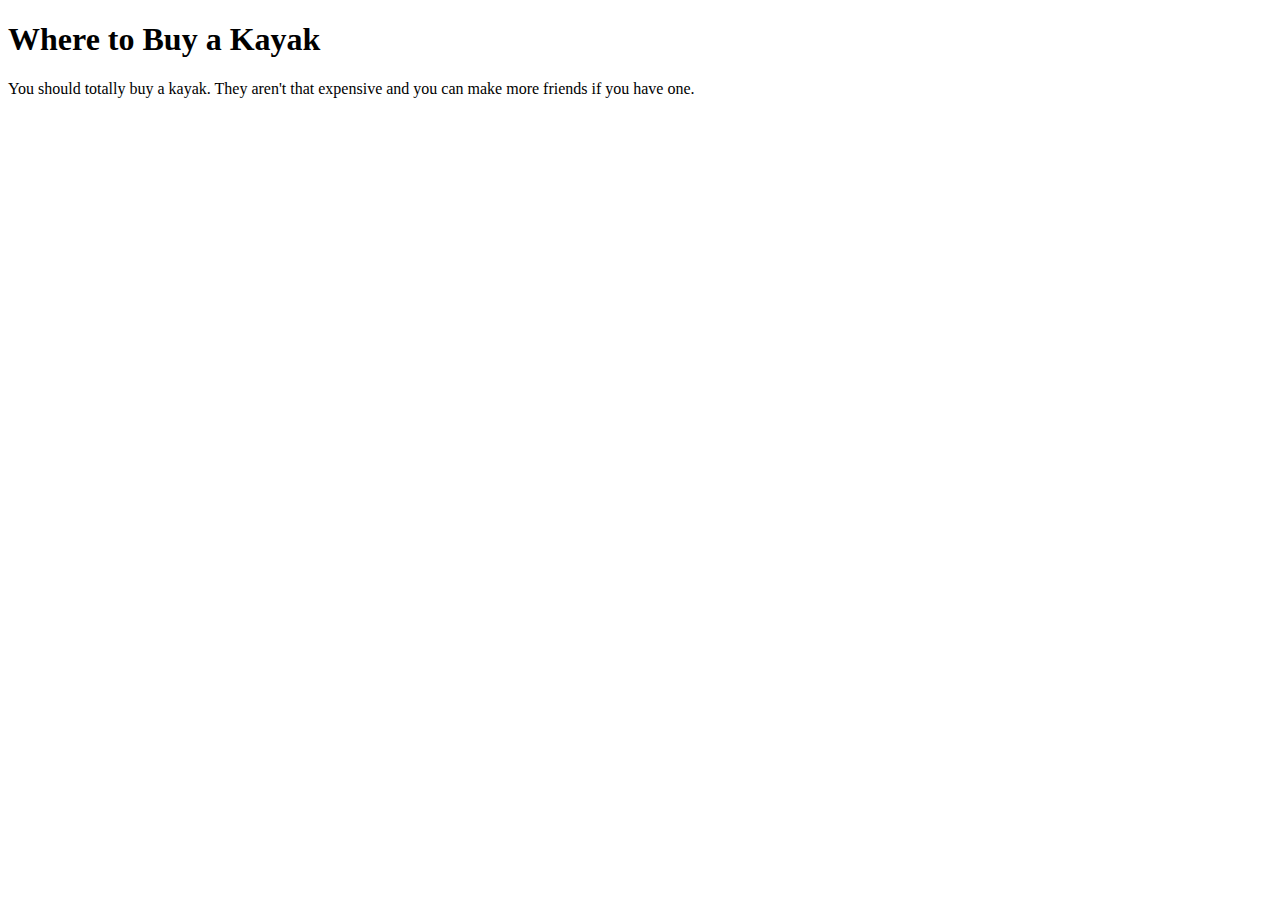
==== kayak_details.html @ 3a9cd778 "add details page" ====
<!DOCTYPE html>
<html>
<head>
  <meta charset="utf-8">
  <meta http-equiv="X-UA-Compatible" content="IE=edge">
  <title>Where to Buy</title>
  <link rel="stylesheet" href="">
</head>
<body>
  <h1>Where to Buy a Kayak</h1>
  <p>You should totally buy a kayak. They aren't that expensive and you can make more friends if you have one.</p>
</body>
</html>
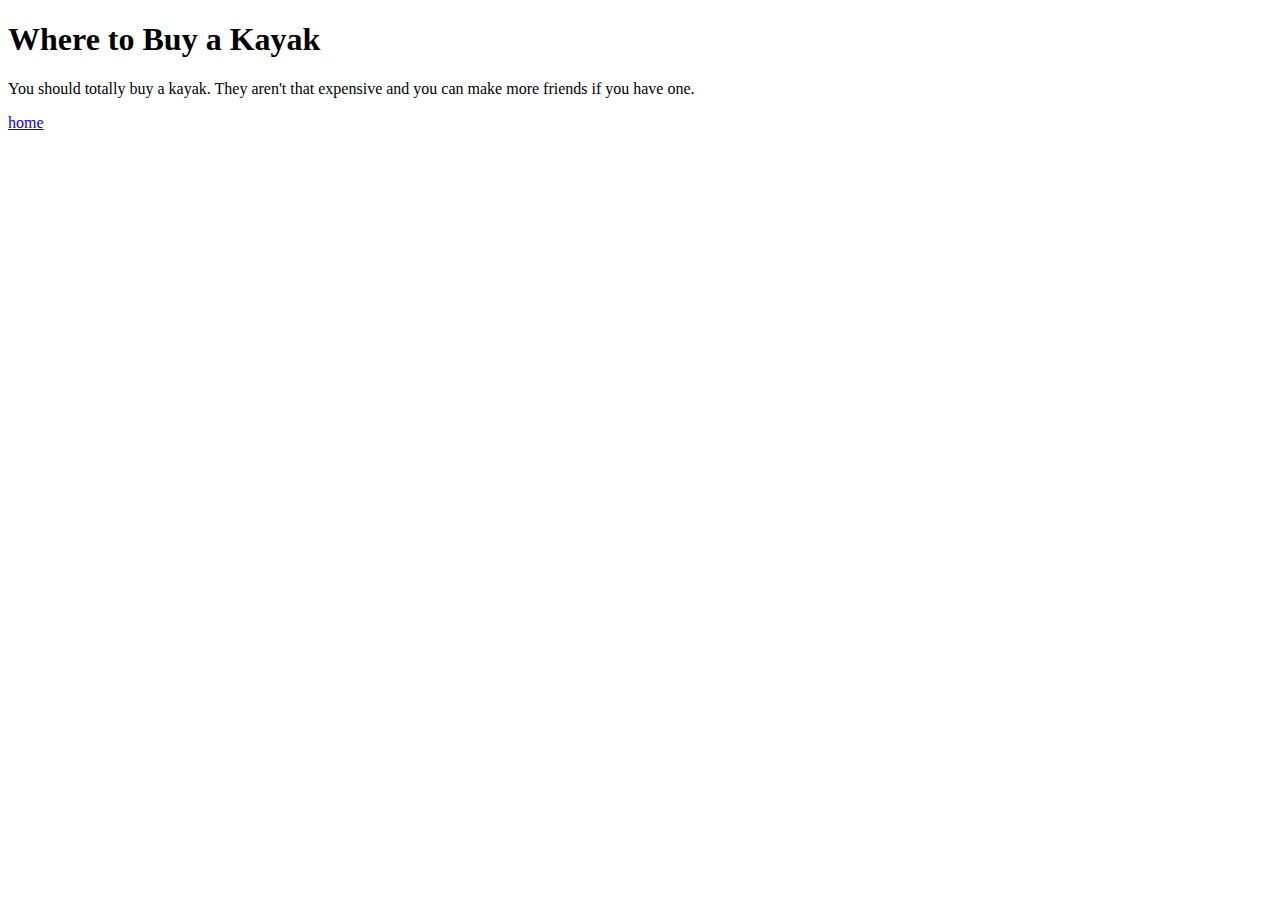
==== commit b4547e44: "add footer" ====
--- a/kayak_details.html
+++ b/kayak_details.html
@@ -9,5 +9,8 @@
 <body>
   <h1>Where to Buy a Kayak</h1>
   <p>You should totally buy a kayak. They aren't that expensive and you can make more friends if you have one.</p>
+<footer>
+<a href="file:///Users/katy/devbootcamp/personal-website/katymccloskey.github.io/index.html">home</a>
+</footer>
 </body>
 </html>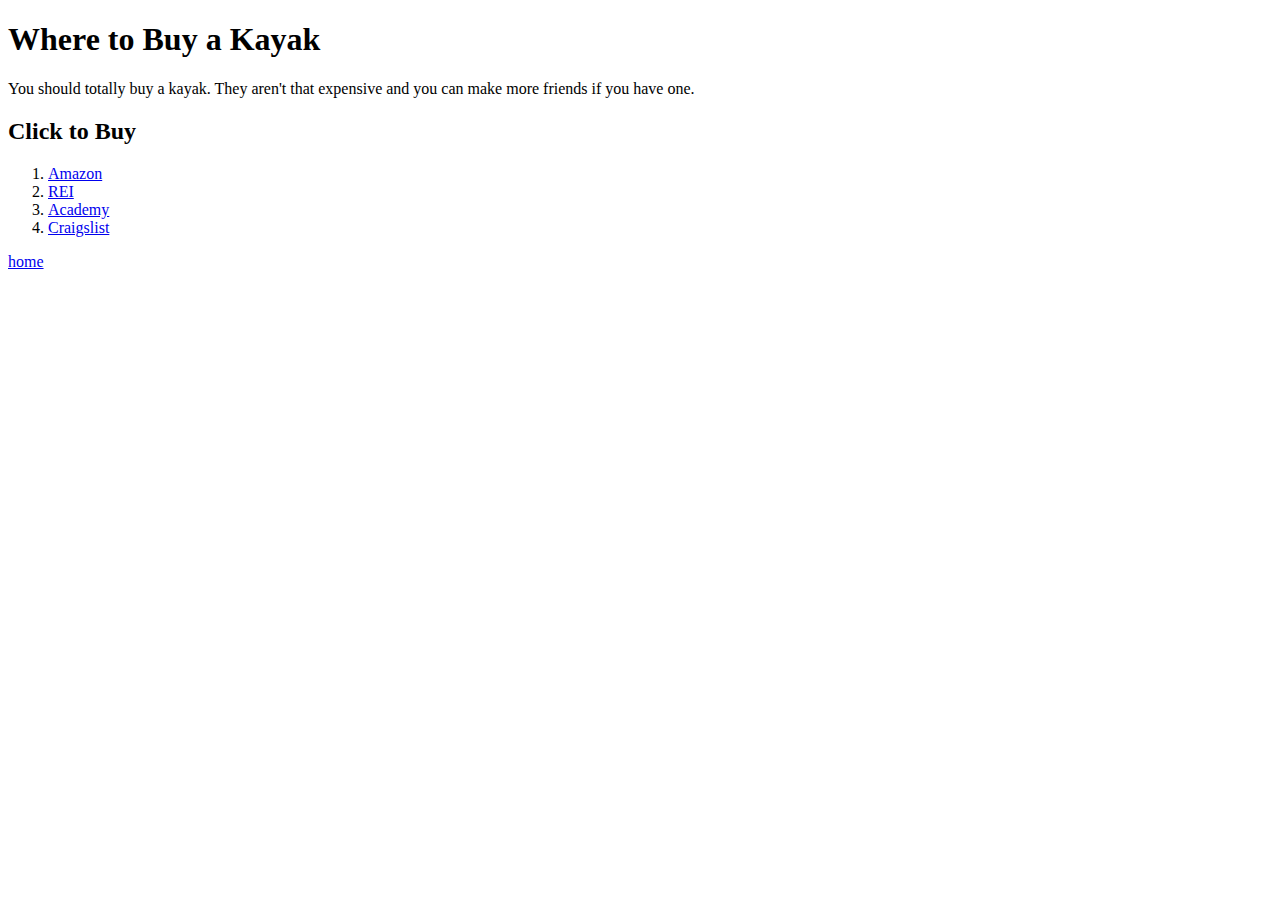
==== commit 9dd200c8: "add nav links" ====
--- a/kayak_details.html
+++ b/kayak_details.html
@@ -4,13 +4,19 @@
   <meta charset="utf-8">
   <meta http-equiv="X-UA-Compatible" content="IE=edge">
   <title>Where to Buy</title>
-  <link rel="stylesheet" href="">
 </head>
 <body>
   <h1>Where to Buy a Kayak</h1>
   <p>You should totally buy a kayak. They aren't that expensive and you can make more friends if you have one.</p>
-<footer>
-<a href="file:///Users/katy/devbootcamp/personal-website/katymccloskey.github.io/index.html">home</a>
-</footer>
+  <h2>Click to Buy</h2>
+  <ol>
+    <li><a href="https://www.amazon.com/Best-Sellers-Sports-Outdoors-Kayaks/zgbs/sporting-goods/3414281">Amazon</a></li>
+    <li><a href="https://www.rei.com/c/paddling?r=c&origin=web&ir=category%3Apaddling&page=1&gclid=CjwKEAjw85DIBRCy2aT0hPmS1jkSJAC1m9UvSBFj_J24OOlkz0_TomWez78wfAG6FiyJnt6fawcXDBoC2Ovw_wcB&s_kwcid=PS_Google%7C401_1412466%7C%2Brei+%2Bkayaks%7CBA%7C5b8a4063-b56b-4bd3-86ed-6760f8a8aee9%7Ckwd-34459070419">REI</a></li>
+    <li><a href="http://www.academy.com/shop/browse/boating/paddle--sports/kayaks">Academy</a></li>
+    <li><a href="https://austin.craigslist.org/search/boo?query=kayak">Craigslist</a></li>
+  </ol>
+  <footer>
+    <a href="file:///Users/katy/devbootcamp/personal-website/katymccloskey.github.io/index.html">home</a>
+  </footer>
 </body>
 </html>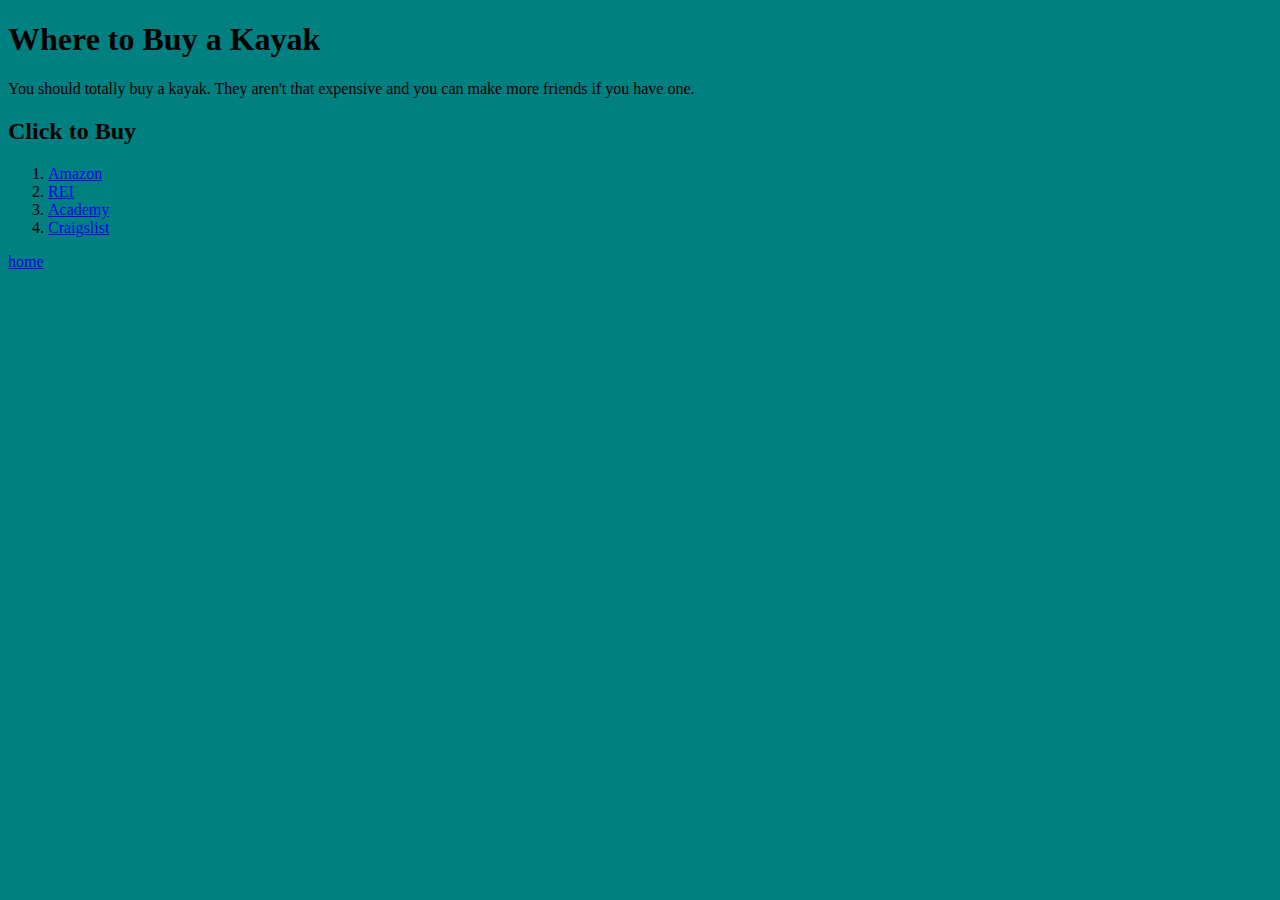
==== commit e4f060ee: "add background color" ====
--- a/kayak_details.html
+++ b/kayak_details.html
@@ -4,6 +4,7 @@
   <meta charset="utf-8">
   <meta http-equiv="X-UA-Compatible" content="IE=edge">
   <title>Where to Buy</title>
+  <link rel="stylesheet" type= "text/css" href="styles.css">
 </head>
 <body>
   <h1>Where to Buy a Kayak</h1>
--- a/styles.css
+++ b/styles.css
@@ -0,0 +1,3 @@
+body {
+  background-color: teal;
+}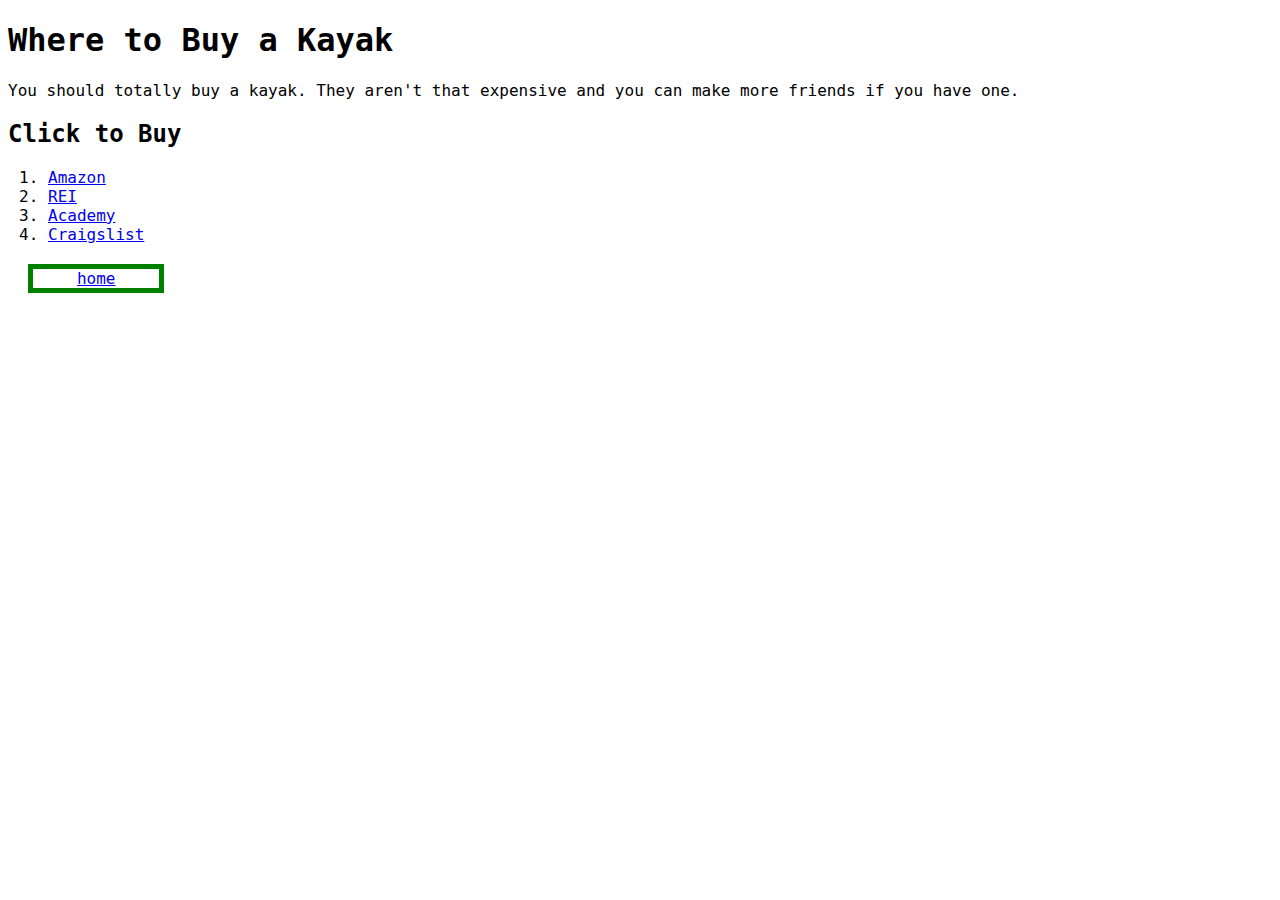
==== commit a6553289: "add background image to ul" ====
--- a/kayak_details.html
+++ b/kayak_details.html
@@ -6,7 +6,7 @@
   <title>Where to Buy</title>
   <link rel="stylesheet" type= "text/css" href="styles.css">
 </head>
-<body>
+<body id="footer">
   <h1>Where to Buy a Kayak</h1>
   <p>You should totally buy a kayak. They aren't that expensive and you can make more friends if you have one.</p>
   <h2>Click to Buy</h2>
--- a/styles.css
+++ b/styles.css
@@ -1,3 +1,27 @@
 body {
-  background-color: teal;
+  font-family: "Lucida Console", Monaco, monospace;
+
+}
+
+#header h1 {
+  text-shadow: 2px 2px 8px cyan;
+  text-transform: uppercase;
+}
+
+table {
+  padding: 20px;
+  border: 5px dashed pink;
+}
+
+#footer footer {
+  margin: 20px 20px 20px 20px;
+  text-align: center;
+  border: 5px solid green;
+  width: 10%;
+}
+
+#background-image {
+  background-image: url("http://eskipaper.com/images/water-background-21.jpg");
+
+
 }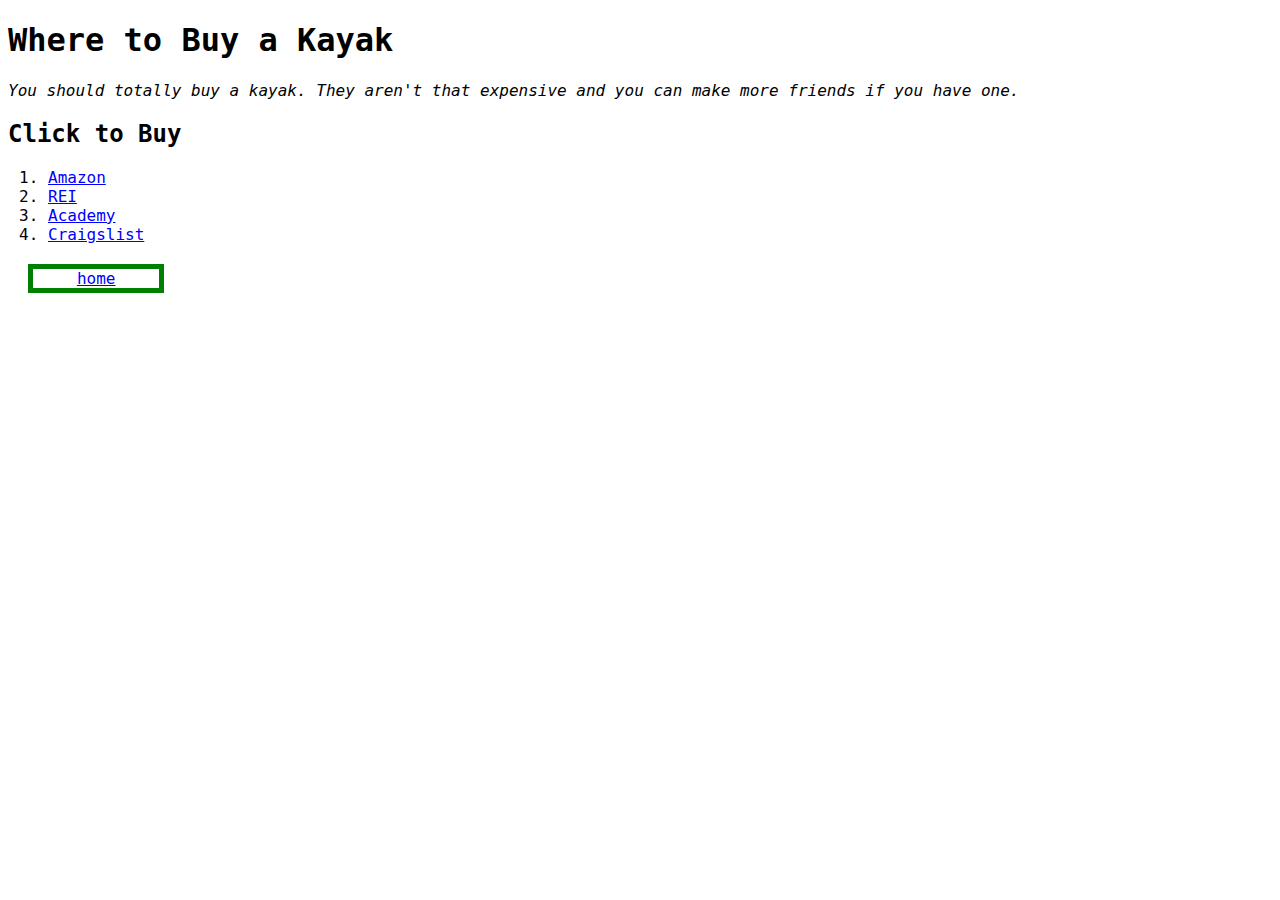
==== commit bdd45875: "style p with a class" ====
--- a/kayak_details.html
+++ b/kayak_details.html
@@ -8,7 +8,7 @@
 </head>
 <body id="footer">
   <h1>Where to Buy a Kayak</h1>
-  <p>You should totally buy a kayak. They aren't that expensive and you can make more friends if you have one.</p>
+  <p class="italic">You should totally buy a kayak. They aren't that expensive and you can make more friends if you have one.</p>
   <h2>Click to Buy</h2>
   <ol>
     <li><a href="https://www.amazon.com/Best-Sellers-Sports-Outdoors-Kayaks/zgbs/sporting-goods/3414281">Amazon</a></li>
--- a/styles.css
+++ b/styles.css
@@ -4,13 +4,13 @@
 }
 
 #header h1 {
-  text-shadow: 2px 2px 8px cyan;
+  text-shadow: 2px 2px 8px deepskyblue;
   text-transform: uppercase;
 }
 
 table {
   padding: 20px;
-  border: 5px dashed pink;
+  border: 5px dashed deepskyblue;
 }
 
 #footer footer {
@@ -22,6 +22,18 @@
 
 #background-image {
   background-image: url("http://eskipaper.com/images/water-background-21.jpg");
+  font-family: "Century Gothic", sans-serif;
+  font-size: 200%;
+}
 
+a:link {
+  color: blue;
+}
 
+a:visited {
+  color:purple;
+}
+
+.italic {
+  font-style: italic;
 }